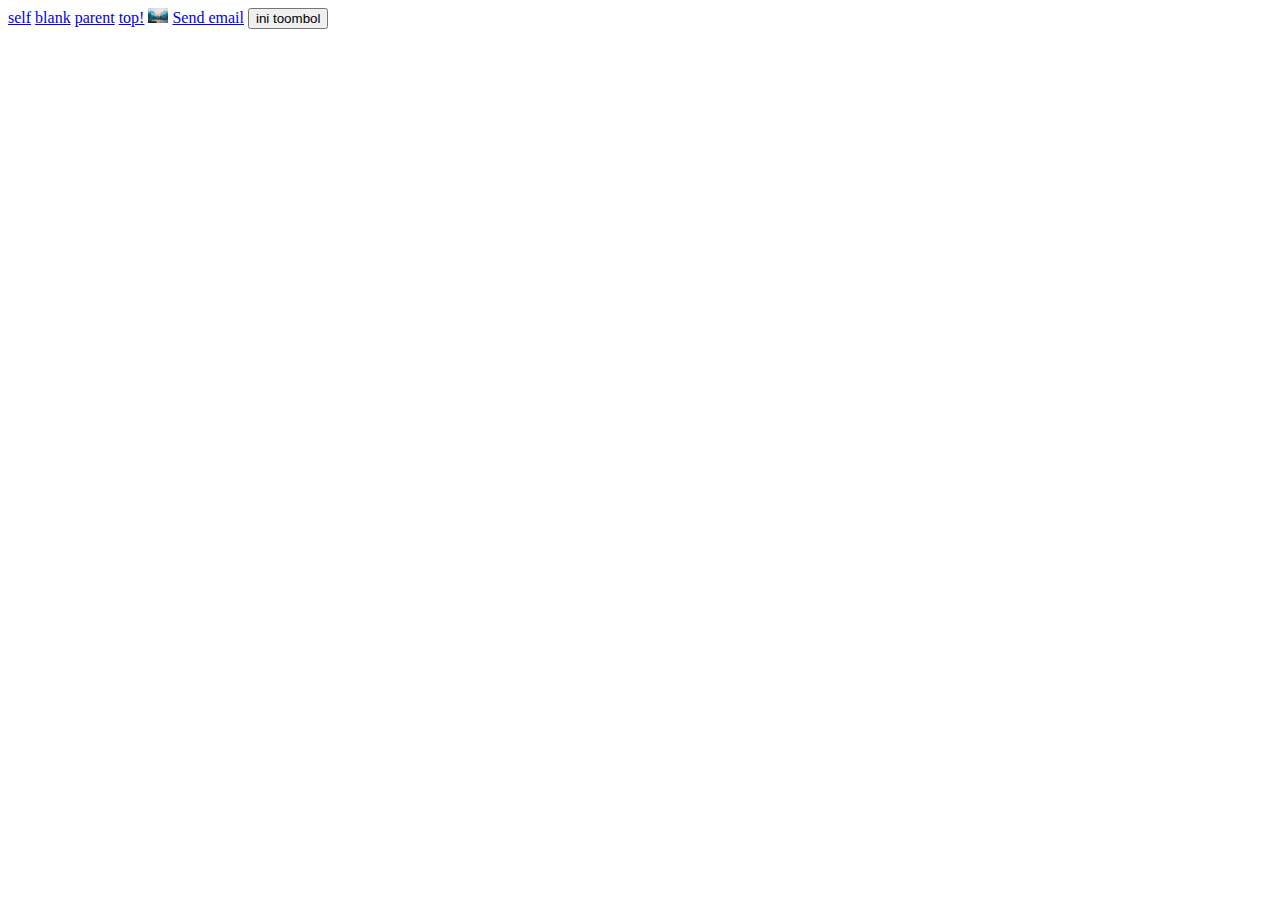
==== another.html @ 44b49f8f "video 2" ====
<!DOCTYPE html>
<html>
    <title> </title>
    <body>
        <a href="https://www.w3schools.com/" target="_self">self</a>
        <a href="https://www.w3schools.com/" target="_blank">blank</a>
        <a href="https://www.w3schools.com/" target="_parent">parent</a>
        <a href="https://www.w3schools.com/" target="_top">top!</a>

        <a href="https://www.google.com"><img src="photo.jpg" alt="kokfotonyahilang" width="20" height="15"></a>

        <a href="mailto:lambang@example.com">Send email</a>
        <button onclick="document.location='style.css'">ini toombol</button>
    </body>
</html>
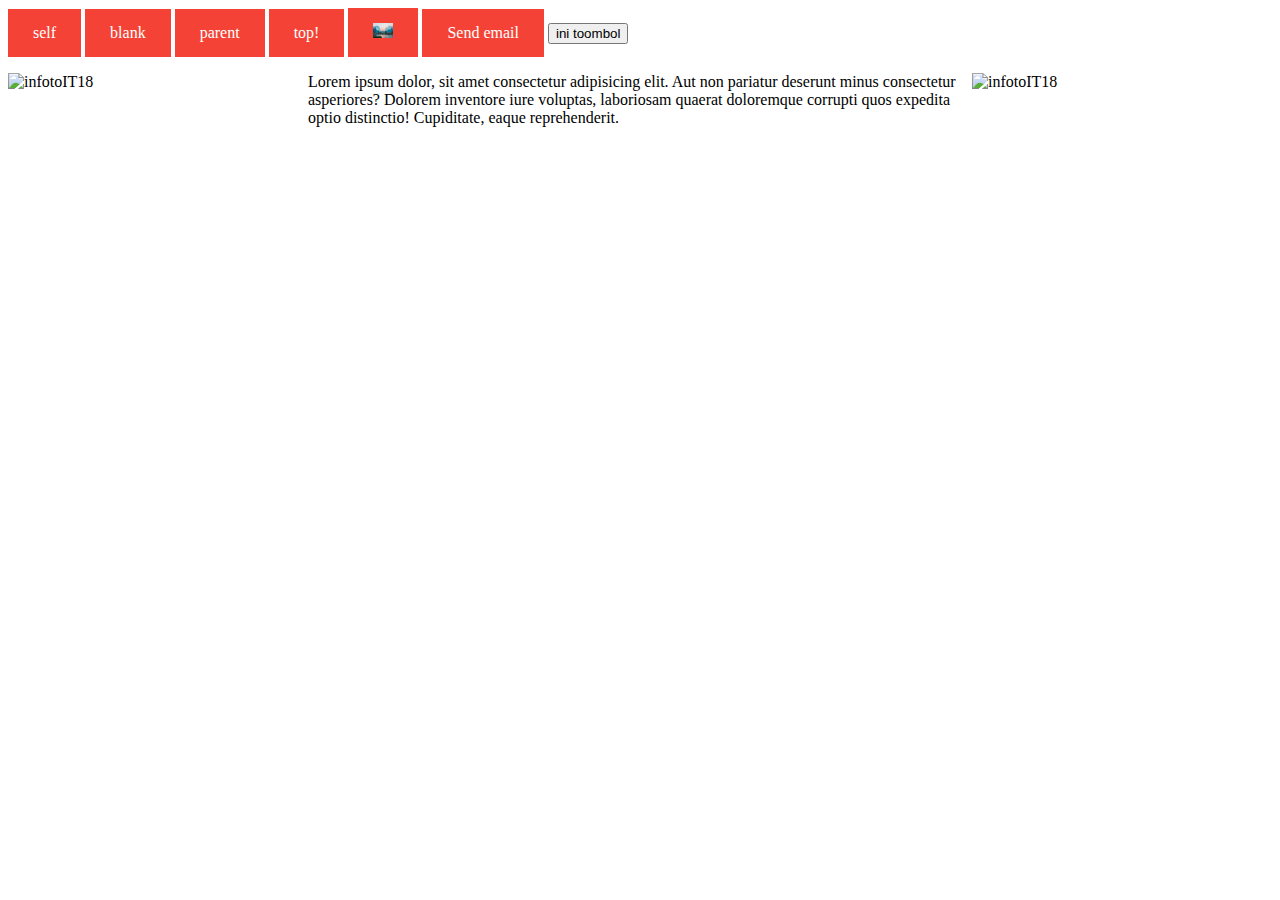
==== commit 9e9319d7: "learn image" ====
--- a/another.html
+++ b/another.html
@@ -1,6 +1,43 @@
 <!DOCTYPE html>
 <html>
-    <title> </title>
+    <head><style>
+        a:link {
+          color: green;
+          background-color: transparent;
+          text-decoration: none;
+        }
+        
+        a:visited {
+          color: pink;
+          background-color: transparent;
+          text-decoration: none;
+        }
+        
+        a:hover {
+          color: red;
+          background-color: transparent;
+          text-decoration: underline;
+        }
+        
+        a:active {
+          color: yellow;
+          background-color: transparent;
+          text-decoration: underline;
+        }
+        a:link, a:visited {
+  background-color: #f44336;
+  color: white;
+  padding: 15px 25px;
+  text-align: center;
+  text-decoration: none;
+  display: inline-block;
+}
+
+a:hover, a:active {
+  background-color: red;
+}
+        
+        </style></head>
     <body>
         <a href="https://www.w3schools.com/" target="_self">self</a>
         <a href="https://www.w3schools.com/" target="_blank">blank</a>
@@ -11,5 +48,7 @@
 
         <a href="mailto:lambang@example.com">Send email</a>
         <button onclick="document.location='style.css'">ini toombol</button>
-    </body>
+
+       <p><img src="https://www.its.ac.id/tinformasi/wp-content/uploads/sites/46/2018/11/IT-ITS-2018.jpg" alt="infotoIT18" style="float:right;width:300px;height:200px;"><img src="https://www.its.ac.id/tinformasi/wp-content/uploads/sites/46/2018/11/IT-ITS-2018.jpg" alt="infotoIT18" style="float:left;width:300px;height:200px;">
+        Lorem ipsum dolor, sit amet consectetur adipisicing elit. Aut non pariatur deserunt minus consectetur asperiores? Dolorem inventore iure voluptas, laboriosam quaerat doloremque corrupti quos expedita optio distinctio! Cupiditate, eaque reprehenderit.</p> </body>
 </html>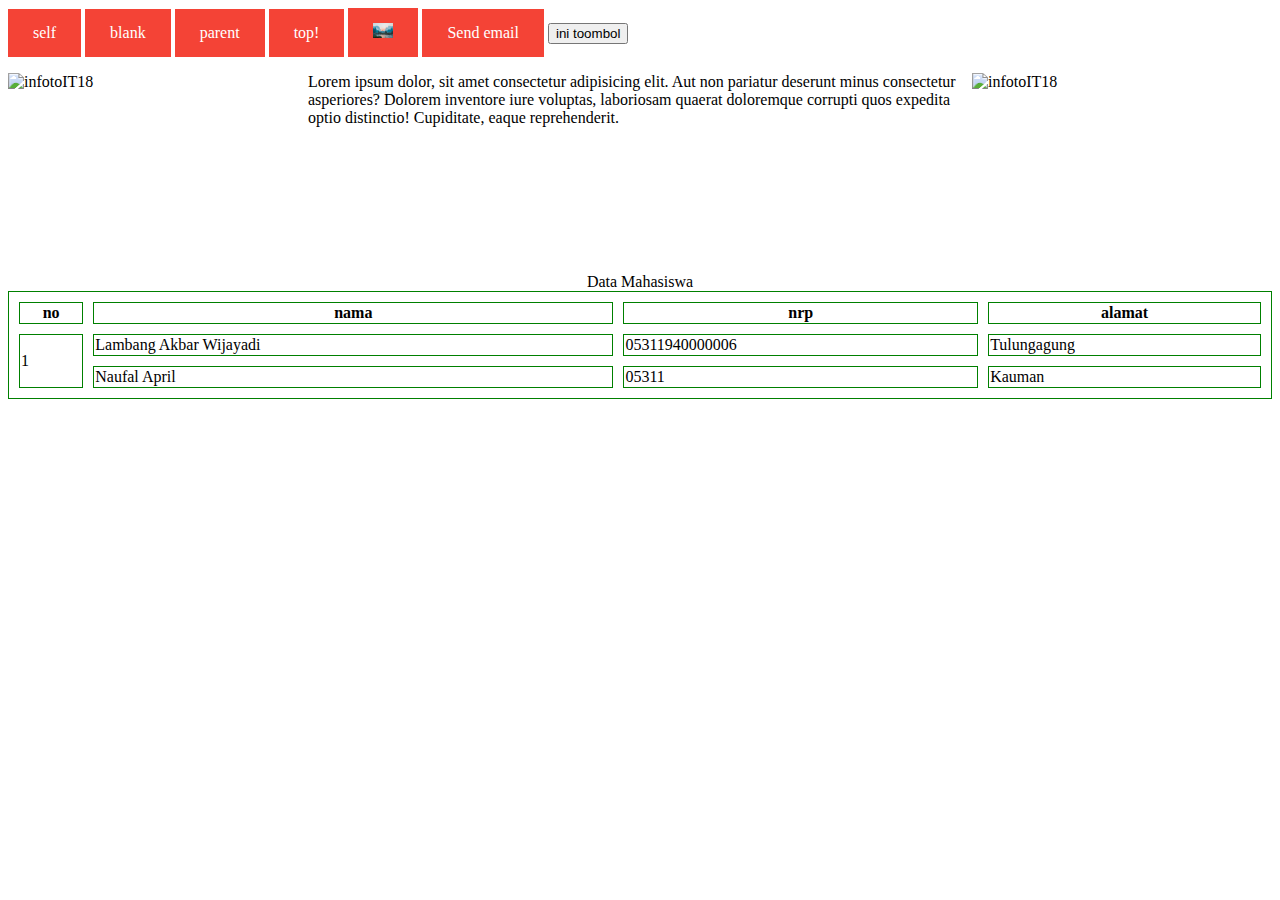
==== commit ef4f07da: "learn table" ====
--- a/another.html
+++ b/another.html
@@ -36,6 +36,15 @@
 a:hover, a:active {
   background-color: red;
 }
+
+table,th,td {
+  border: 1px solid green;;
+}
+
+table {
+  width: 100%;
+  border-spacing: 10px ;
+}
         
         </style></head>
     <body>
@@ -51,4 +60,29 @@
 
        <p><img src="https://www.its.ac.id/tinformasi/wp-content/uploads/sites/46/2018/11/IT-ITS-2018.jpg" alt="infotoIT18" style="float:right;width:300px;height:200px;"><img src="https://www.its.ac.id/tinformasi/wp-content/uploads/sites/46/2018/11/IT-ITS-2018.jpg" alt="infotoIT18" style="float:left;width:300px;height:200px;">
         Lorem ipsum dolor, sit amet consectetur adipisicing elit. Aut non pariatur deserunt minus consectetur asperiores? Dolorem inventore iure voluptas, laboriosam quaerat doloremque corrupti quos expedita optio distinctio! Cupiditate, eaque reprehenderit.</p> </body>
-</html>+        <br>&nbsp;<br>
+        <table>
+          <caption>Data Mahasiswa</caption>
+          <tr>
+              <th>no</th>
+              <th>nama</th>
+              <th>nrp</th>
+              <th>alamat</th>
+          </tr>
+          <tr>
+              <td rowspan="2">1</td>
+              <td>Lambang Akbar Wijayadi</td>
+              <td>05311940000006</td>
+              <td>Tulungagung</td>
+          </tr>
+          <tr>
+              
+              <td>Naufal April</td>
+              <td>05311</td>
+ <td>Kauman</td>
+            </tr>
+
+  
+      </table>
+
+        </html>